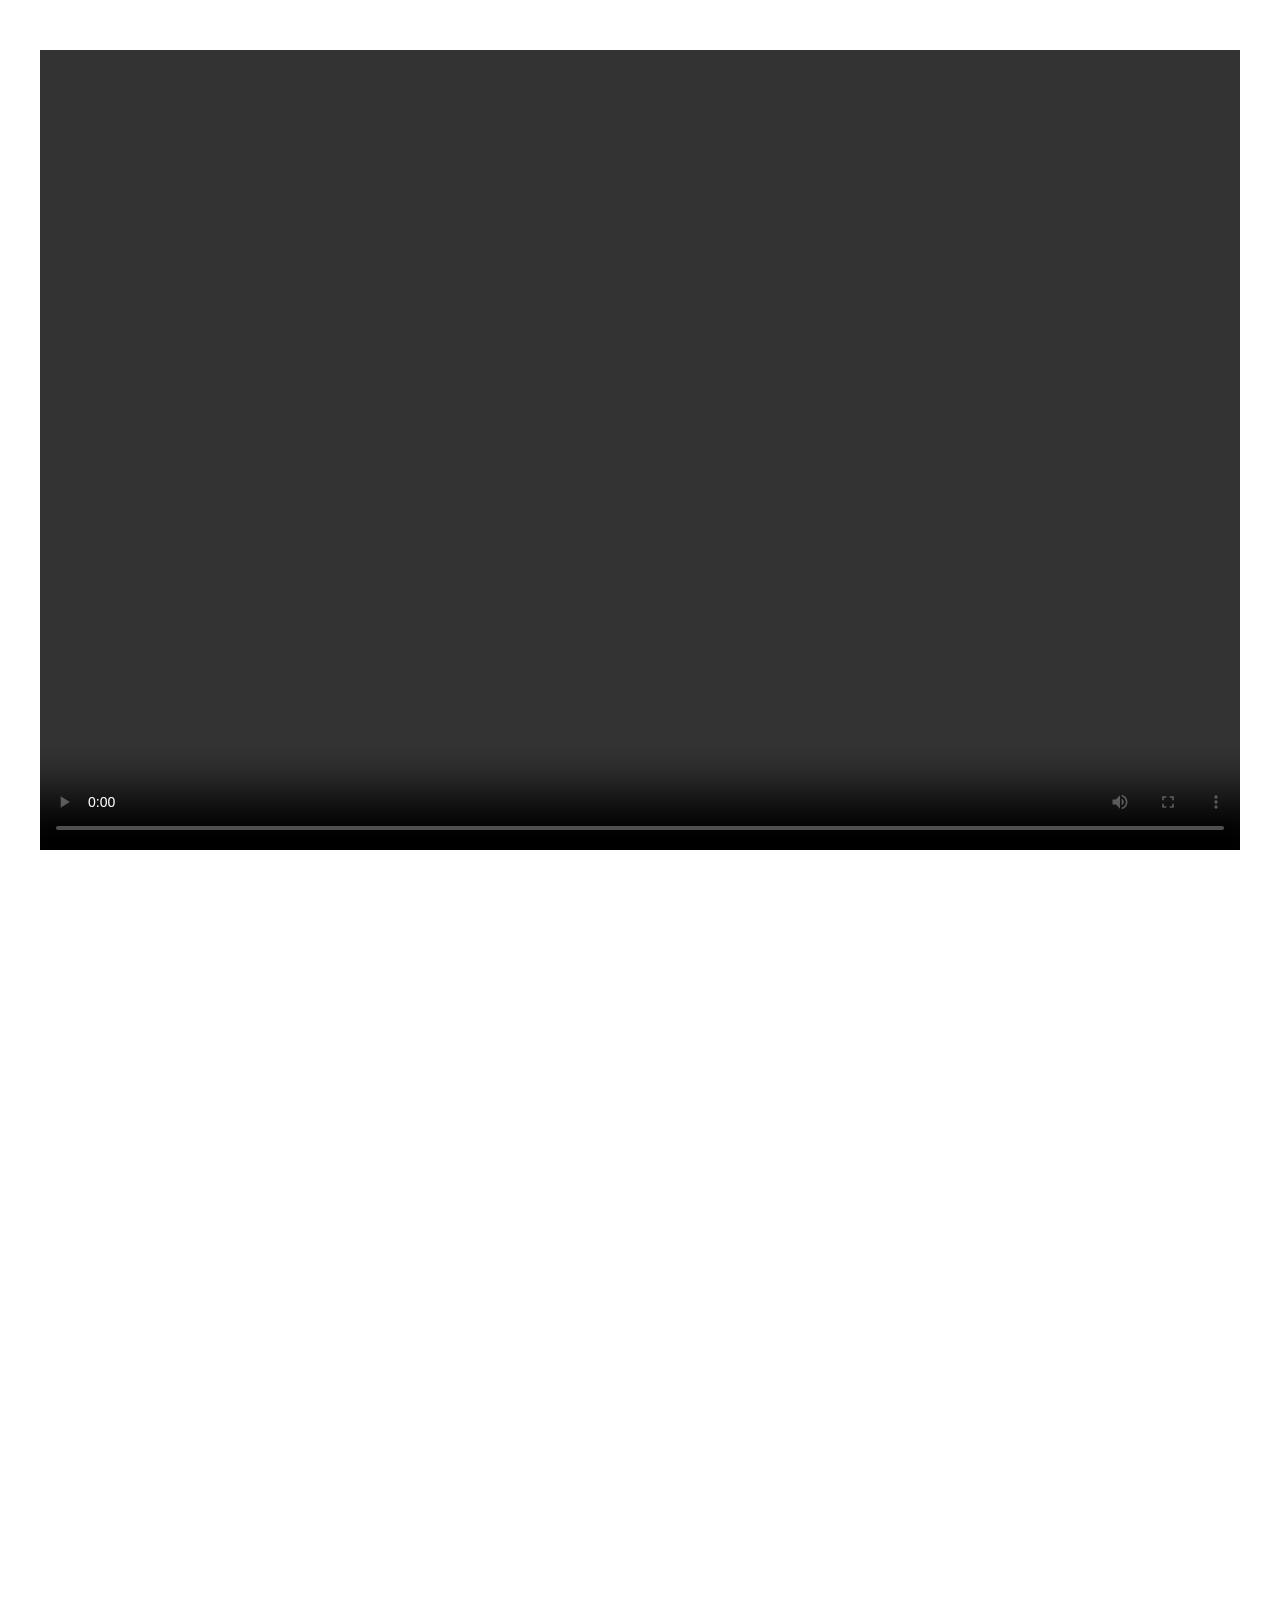
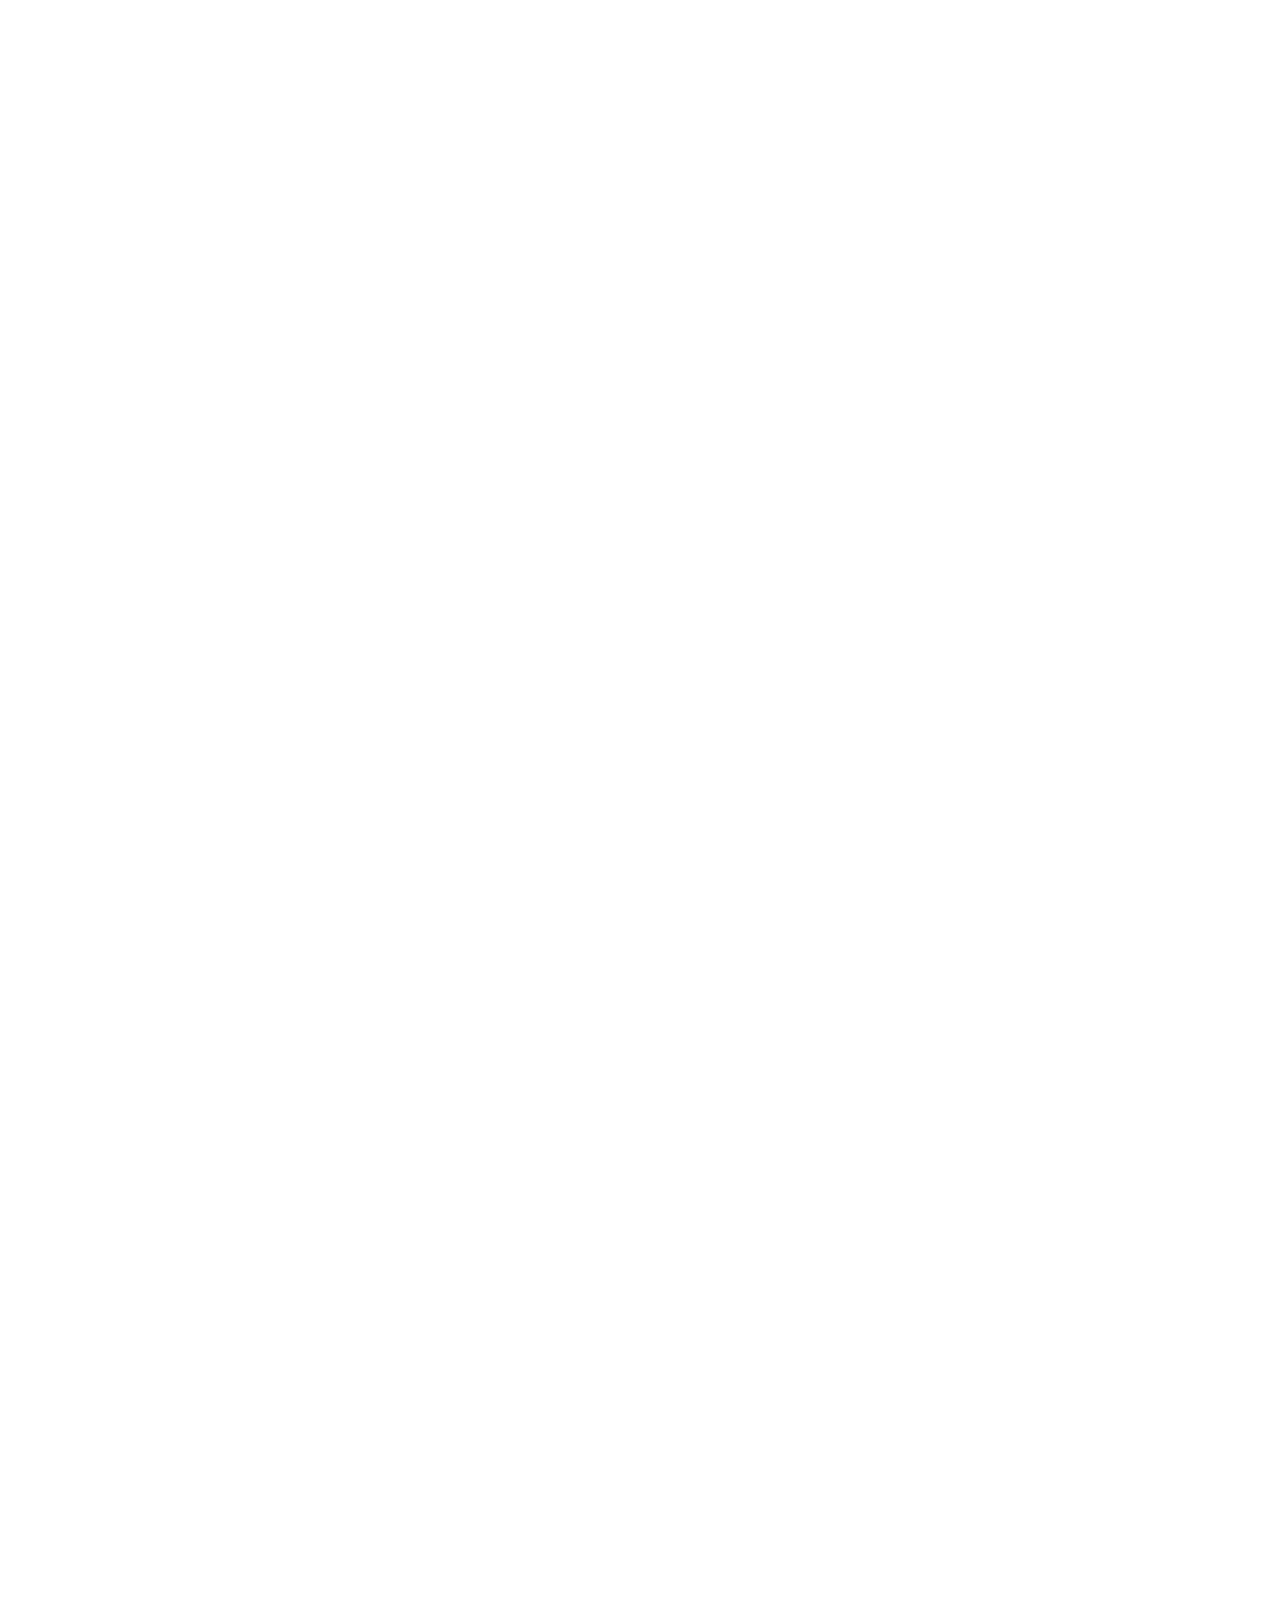
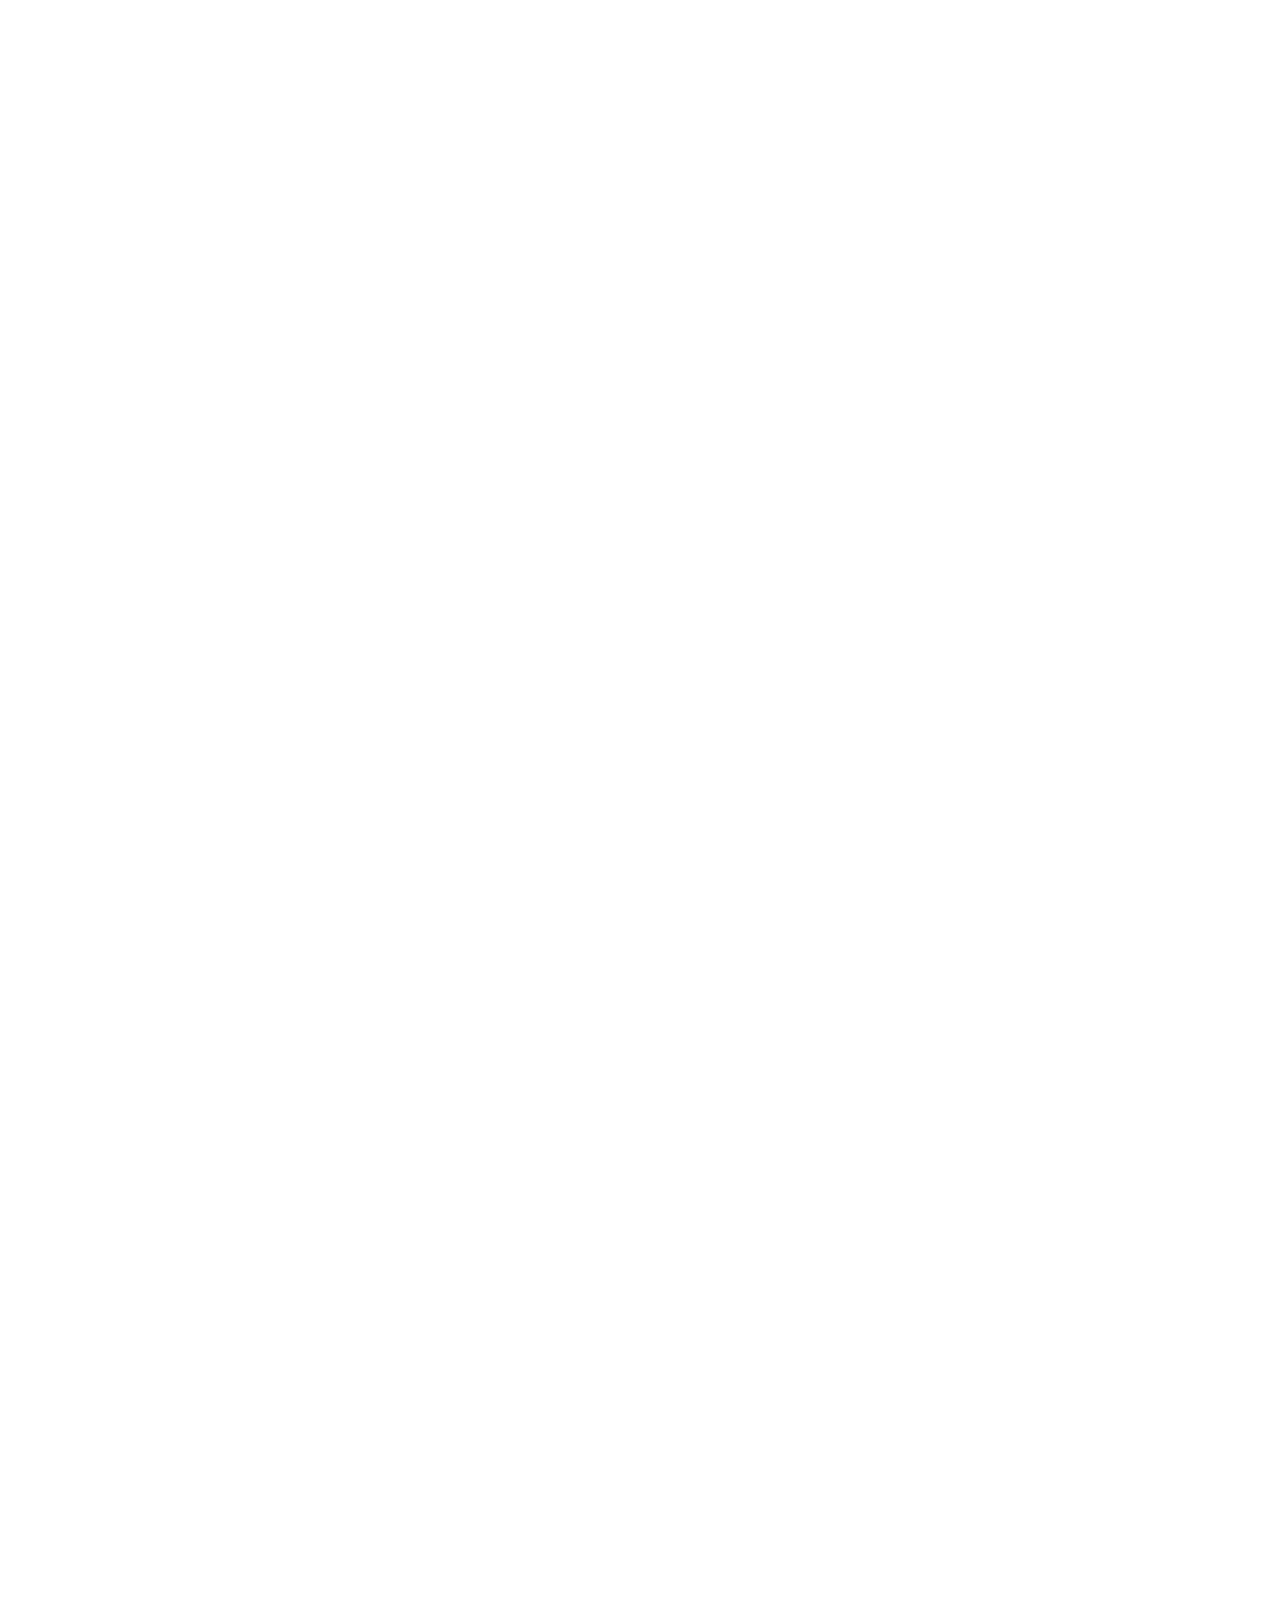
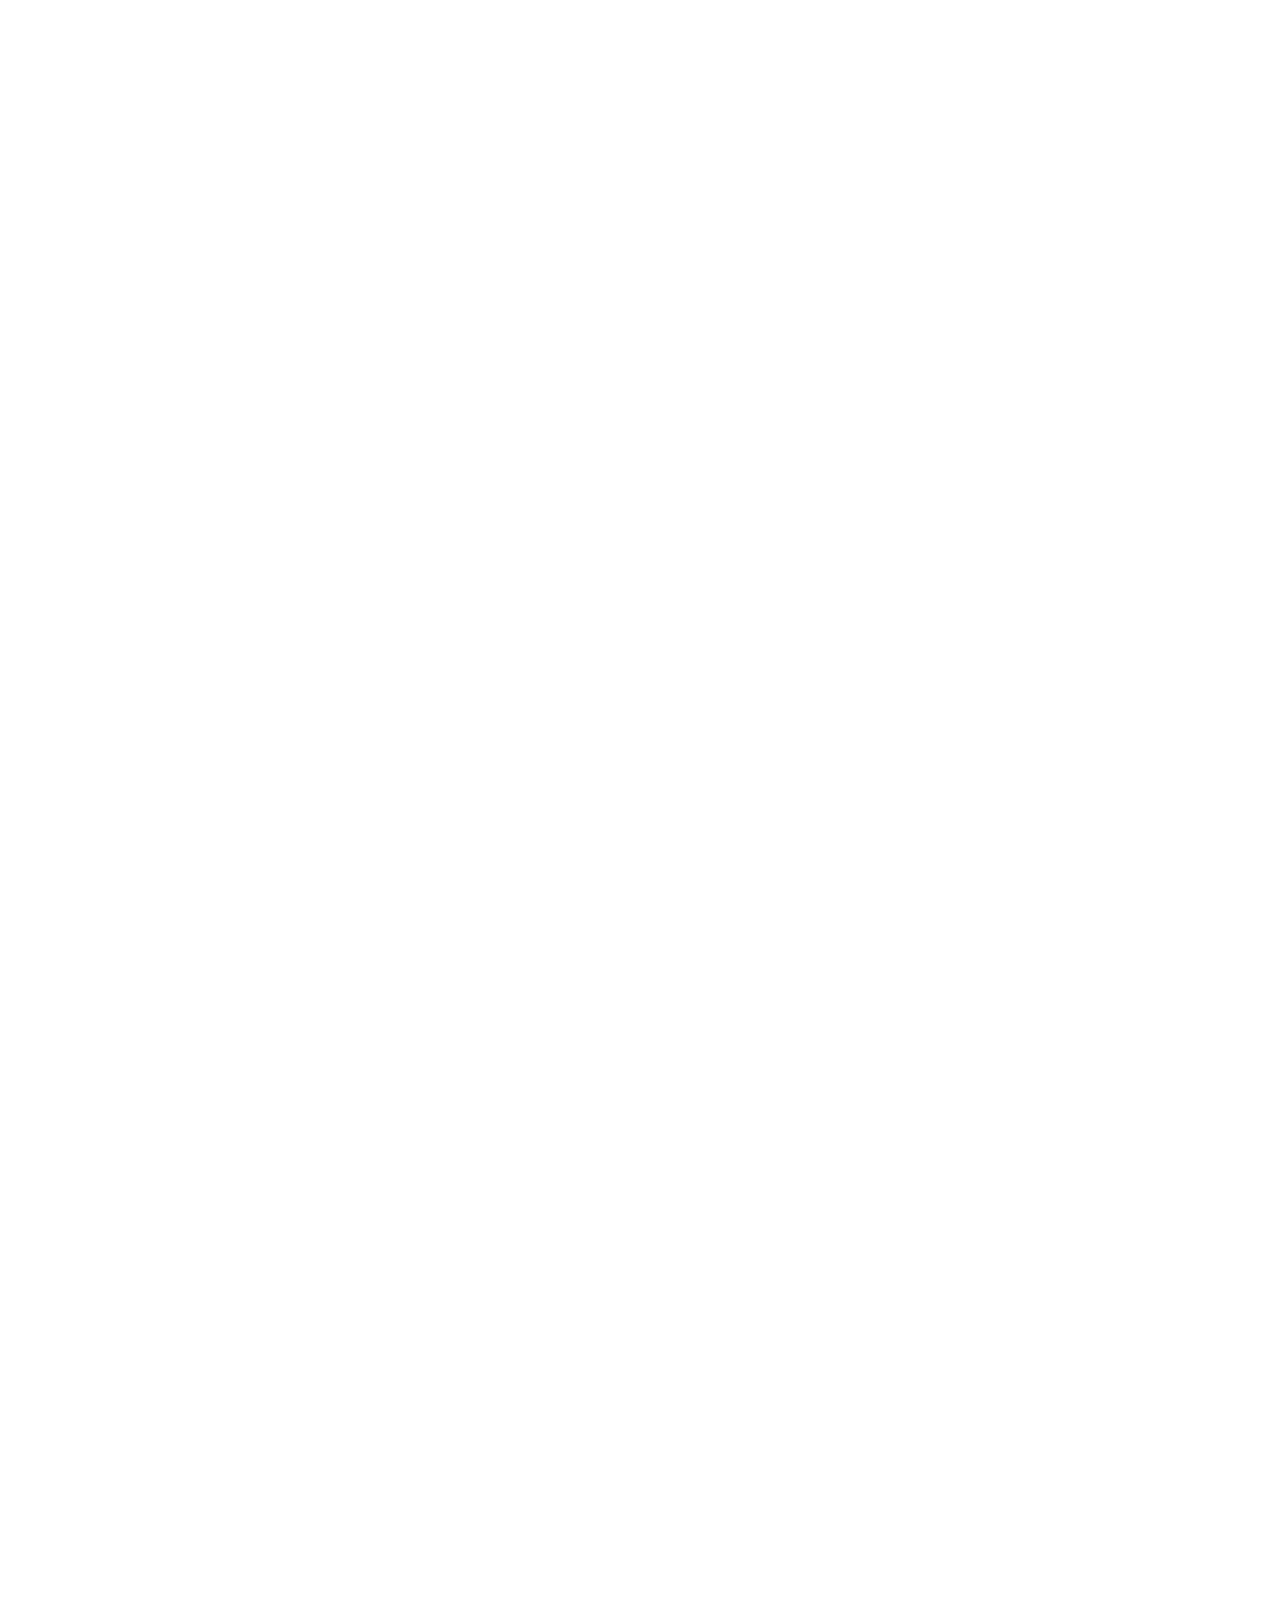
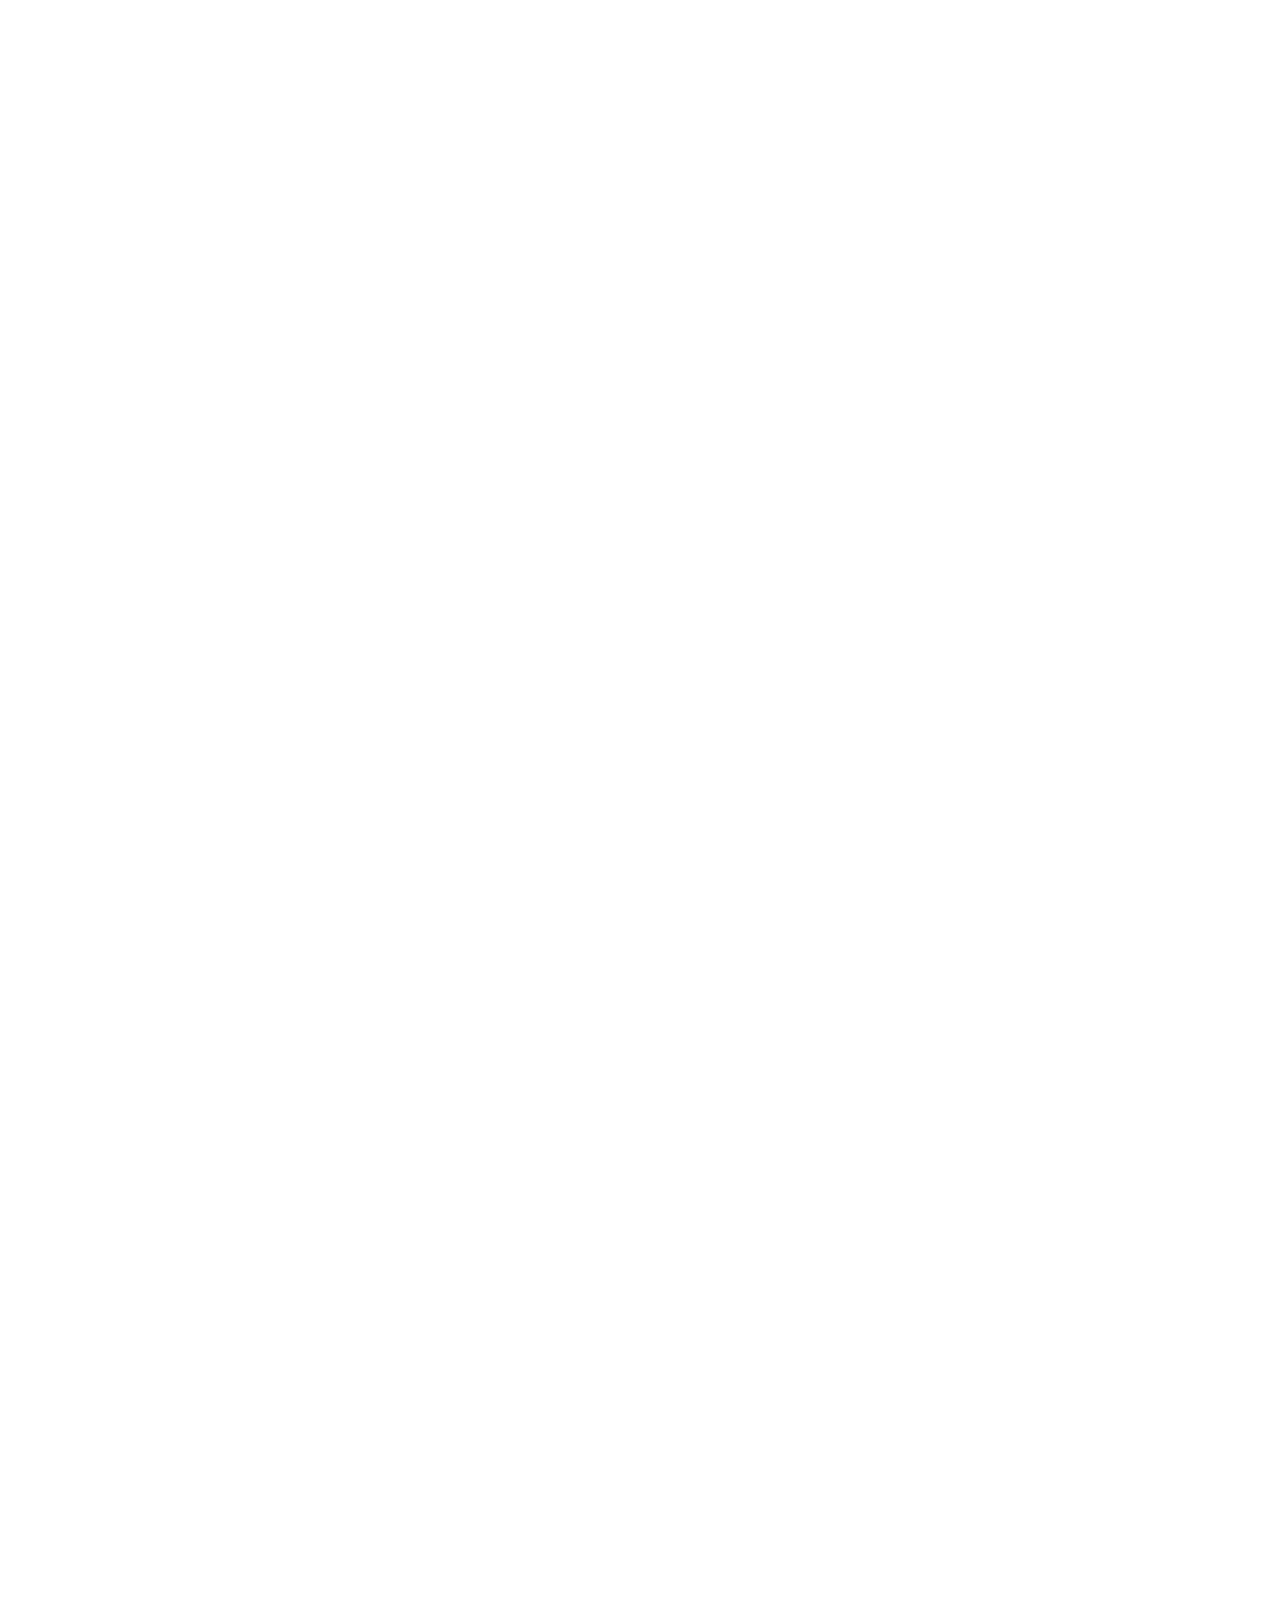
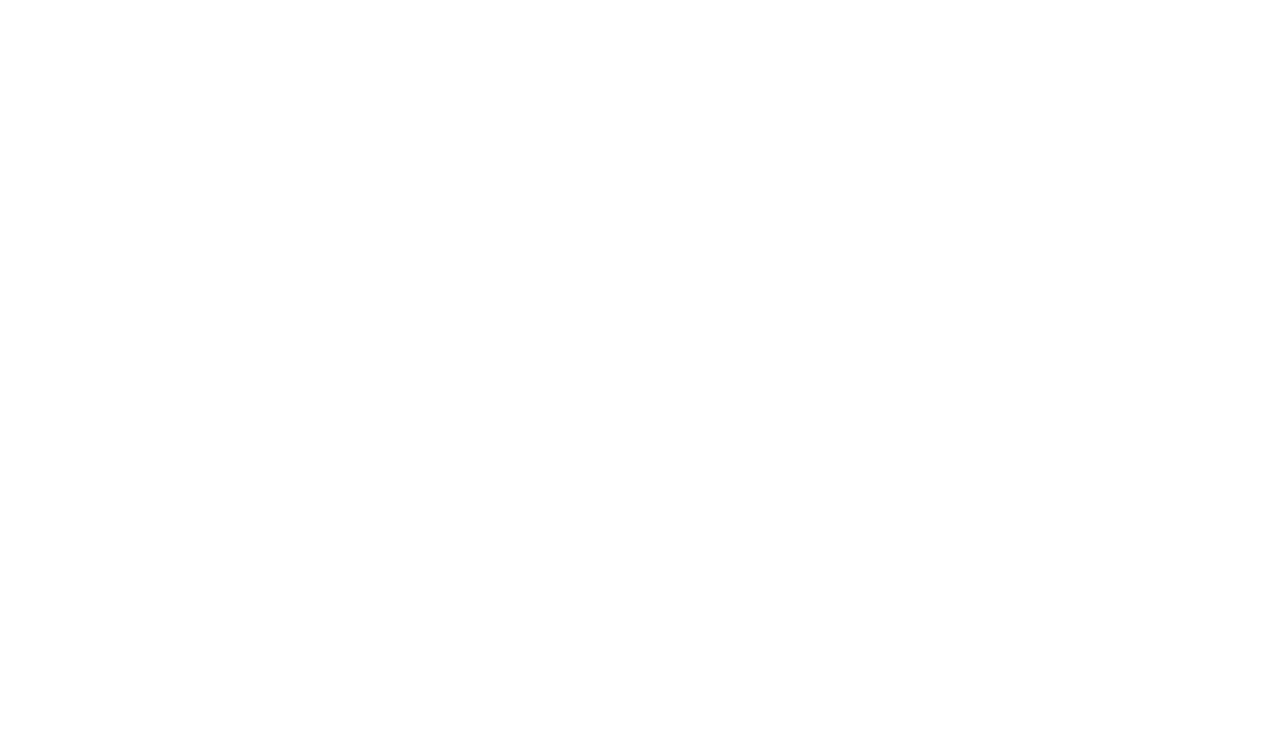
==== index.html @ afe3c500 "Change to default name" ====
<!DOCTYPE html>
<html>
  <head>
    <title> Example presentation </title>
    <link rel="stylesheet" href="css/impressStyle.css">
  </head>

  <body class="fallback-message">

    <div id="impress" data-transition-duration="500">
      
      <div class="step slide">
	<video controls>
	  <source src="video/severancePay.mp4">
	    Your browser is rubbish
	</video>
      </div>

      <div class="step slide">
	<video controls>
	  <source src="video/employeeFreakout.mp4">
	    Your browser is rubbish
	</video>
      </div>

      <div class="step slide"> <object type="image/svg+xml" data="SVG/process1.svg" class="svgSlide"> Something has gone wrong</object> </div>
      <div class="step"><object type="image/svg+xml" data="SVG/process2.svg" class="svgSlide"> Something has gone wrong </object></div>
      <div class="step"><object type="image/svg+xml" data="SVG/process3.svg" class="svgSlide"> Something has gone wrong </object></div>
      <div class="step"><object type="image/svg+xml" data="SVG/process4.svg" class="svgSlide"> Something has gone wrong </object></div>
      <div class="step"><object type="image/svg+xml" data="SVG/process5.svg" class="svgSlide"> Something has gone wrong </object></div>
      <div class="step"><object type="image/svg+xml" data="SVG/process6.svg" class="svgSlide"> Something has gone wrong </object></div>
      <div class="step"><object type="image/svg+xml" data="SVG/process7.svg" class="svgSlide"> Something has gone wrong </object></div>
      <div class="step"><object type="image/svg+xml" data="SVG/process8.svg" class="svgSlide"> Something has gone wrong </object></div>

      <div class="step slide"><object type="image/svg+xml" data="SVG/techSpacer.svg" class="svgSlide"> Something has gone wrong</object></div>
      <div class="step slide"><img src="banter/devWork.jpg" class="svgSlide"></div>
      

      <div class="step slide"><object type="image/svg+xml" data="SVG/software1.svg" class="svgSlide"> Something has gone wrong</object></div>
      <div class="step"><object type="image/svg+xml" data="SVG/software2.svg" class="svgSlide"> Something has gone wrong </object></div>
      <div class="step"><object type="image/svg+xml" data="SVG/software3.svg" class="svgSlide"> Something has gone wrong </object></div>
      <div class="step"><object type="image/svg+xml" data="SVG/software4.svg" class="svgSlide"> Something has gone wrong </object></div>
      <div class="step"><object type="image/svg+xml" data="SVG/software5.svg" class="svgSlide"> Something has gone wrong </object></div>

      <div class="step slide"><object type="image/svg+xml" data="SVG/software6.svg" class="svgSlide"> Something has gone wrong </object></div>
      <div class="step"><object type="image/svg+xml" data="SVG/software7.svg" class="svgSlide"> Something has gone wrong </object></div>
      <div class="step"><object type="image/svg+xml" data="SVG/software8.svg" class="svgSlide"> Something has gone wrong </object></div>

      <div class="step slide"><object type="image/svg+xml" data="SVG/UX1.svg" class="svgSlide"> Something has gone wrong </object></div>
      <div class="step"><object type="image/svg+xml" data="SVG/UX2.svg" class="svgSlide"> Something has gone wrong </object></div>
      <div class="step"><object type="image/svg+xml" data="SVG/UX3.svg" class="svgSlide"> Something has gone wrong </object></div>

      <div class="step slide"><img src="banter/UXMeeting.jpg" class="svgSlide"></div>

      <div class="step slide"><object type="image/svg+xml" data="SVG/UX4.svg" class="svgSlide"> Something has gone wrong </object></div>
      <div class="step"><object type="image/svg+xml" data="SVG/UX5.svg" class="svgSlide"> Something has gone wrong </object></div>
      <div class="step"><object type="image/svg+xml" data="SVG/UX6.svg" class="svgSlide"> Something has gone wrong </object></div>
      <div class="step"><object type="image/svg+xml" data="SVG/UX7.svg" class="svgSlide"> Something has gone wrong </object></div>

      <div class="step slide"><object type="image/svg+xml" data="SVG/UX8.svg" class="svgSlide"> Something has gone wrong </object></div>
      <div class="step"><object type="image/svg+xml" data="SVG/UX9.svg" class="svgSlide"> Something has gone wrong </object></div>
      <div class="step"><object type="image/svg+xml" data="SVG/UX10.svg" class="svgSlide"> Something has gone wrong </object></div>
      <div class="step"><object type="image/svg+xml" data="SVG/UX11.svg" class="svgSlide"> Something has gone wrong </object></div>

      <div class="step slide"> <object type="image/svg+xml" data="SVG/LL1.svg" class="svgSlide"> Something has gone wrong</object> </div>
      <div class="step"><object type="image/svg+xml" data="SVG/LL2.svg" class="svgSlide"> Something has gone wrong </object></div>
      <div class="step"><object type="image/svg+xml" data="SVG/LL3.svg" class="svgSlide"> Something has gone wrong </object></div>
      <div class="step"><object type="image/svg+xml" data="SVG/LL4.svg" class="svgSlide"> Something has gone wrong </object></div>
      <div class="step"><object type="image/svg+xml" data="SVG/LL5.svg" class="svgSlide"> Something has gone wrong </object></div>
      <div class="step"><object type="image/svg+xml" data="SVG/LL6.svg" class="svgSlide"> Something has gone wrong </object></div>

      <div class="step slide"> <object type="image/svg+xml" data="SVG/FD1.svg" class="svgSlide"> Something has gone wrong</object> </div>
      <div class="step"><object type="image/svg+xml" data="SVG/FD2.svg" class="svgSlide"> Something has gone wrong </object></div>
      <div class="step"><object type="image/svg+xml" data="SVG/FD3.svg" class="svgSlide"> Something has gone wrong </object></div>
      <div class="step"><object type="image/svg+xml" data="SVG/FD4.svg" class="svgSlide"> Something has gone wrong </object></div>
      <div class="step"><object type="image/svg+xml" data="SVG/FD5.svg" class="svgSlide"> Something has gone wrong </object></div>
      <div class="step"><object type="image/svg+xml" data="SVG/FD6.svg" class="svgSlide"> Something has gone wrong </object></div>
      <div class="step"><object type="image/svg+xml" data="SVG/FD7.svg" class="svgSlide"> Something has gone wrong </object></div>

      <div id="overview" class="step">
	<object type="image/svg+xml" data="SVG/logo.svg" class="svgSlide">
      </div>
      
      <script src="impress.js"> </script>
      <script src="jquery-2.1.1.min.js"></script>
      <script src="circleSlides.js"> </script>
  </body>

</html>
---- css/impressStyle.css ----
.step{
    width: 1200px;
    height: 800px;
}

.svgSlide{
    width: 100%;
    height: 100%;
}

.step {
    margin: 0;
    opacity: 0;

    -webkit-transition: opacity 1s;
    -moz-transition:    opacity 1s;
    -ms-transition:     opacity 1s;
    -o-transition:      opacity 1s;
    transition:         opacity 1s;
}

.step.active, .step.past, .step.present {opacity: 1}

video{
    width: 1200px;
    height: 800px;
}

#overview{
    z-index: -1;
    width: 550px;
    height: 200px;
}
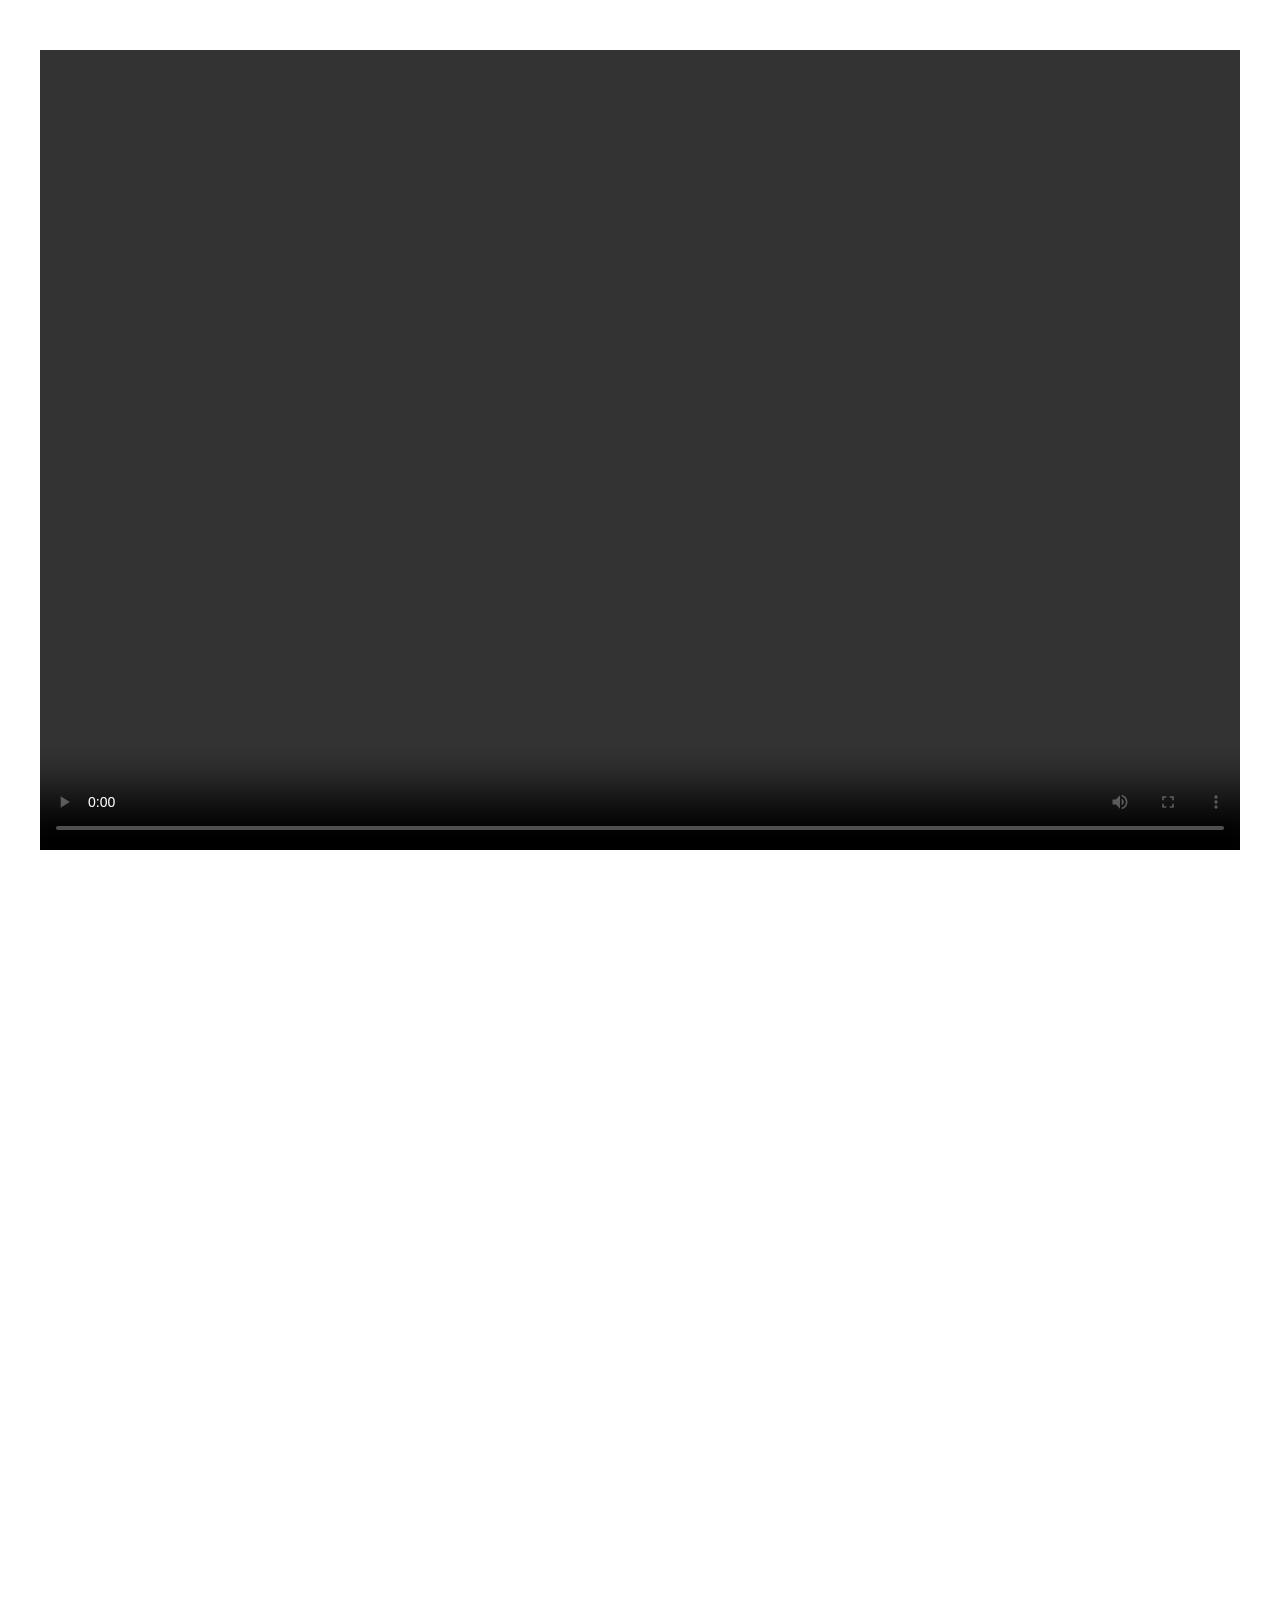
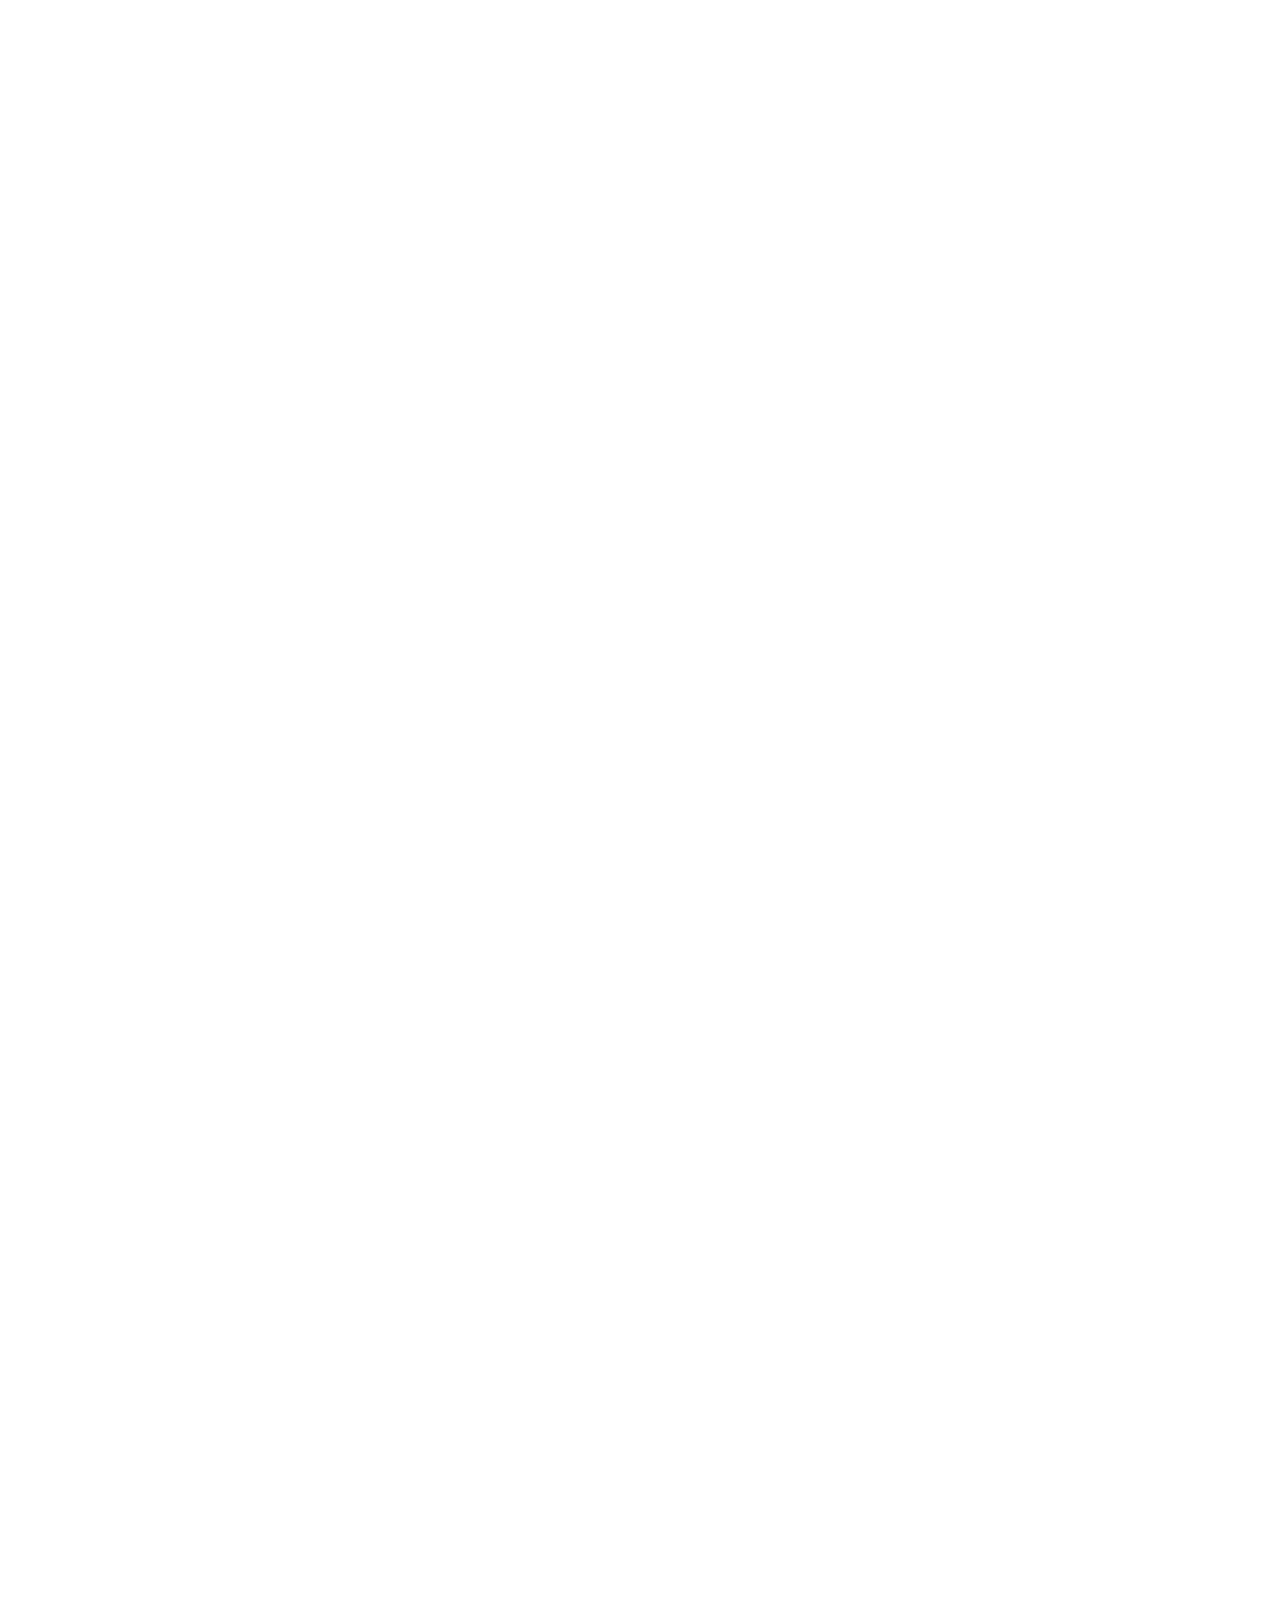
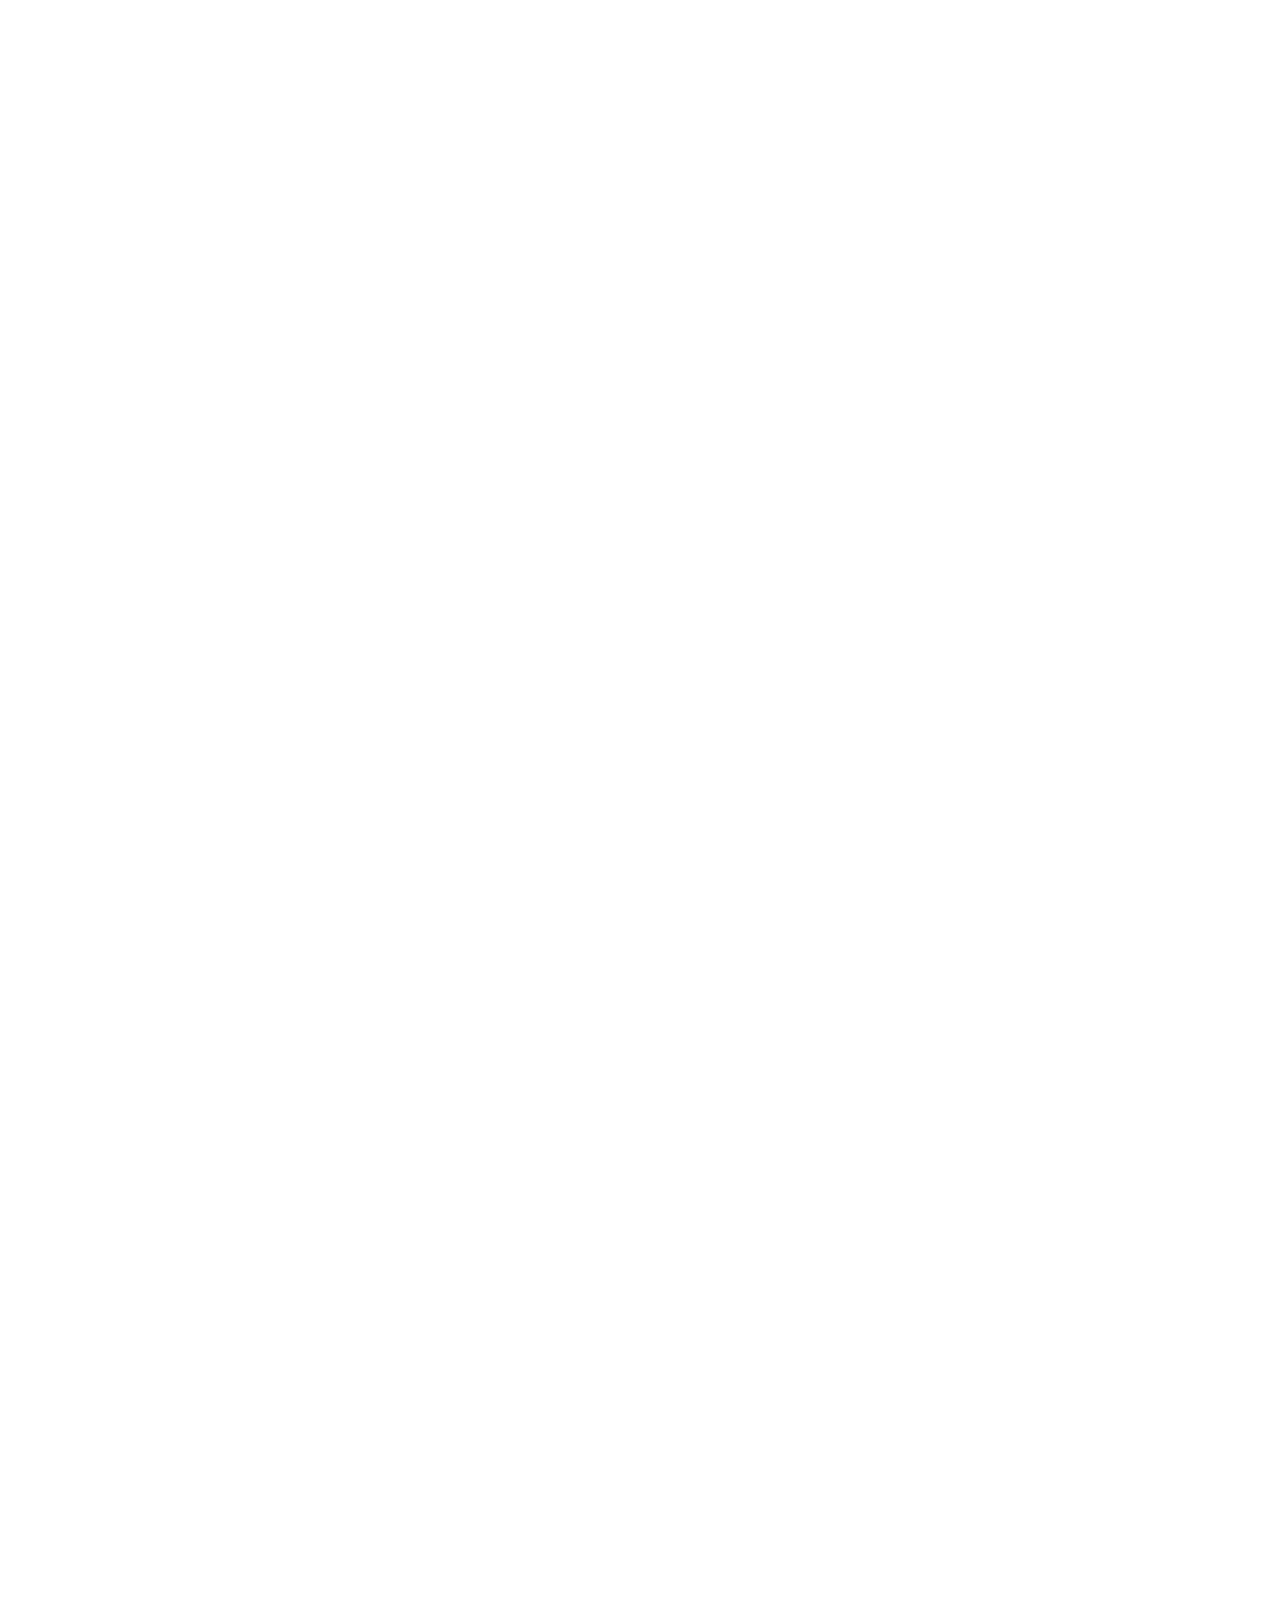
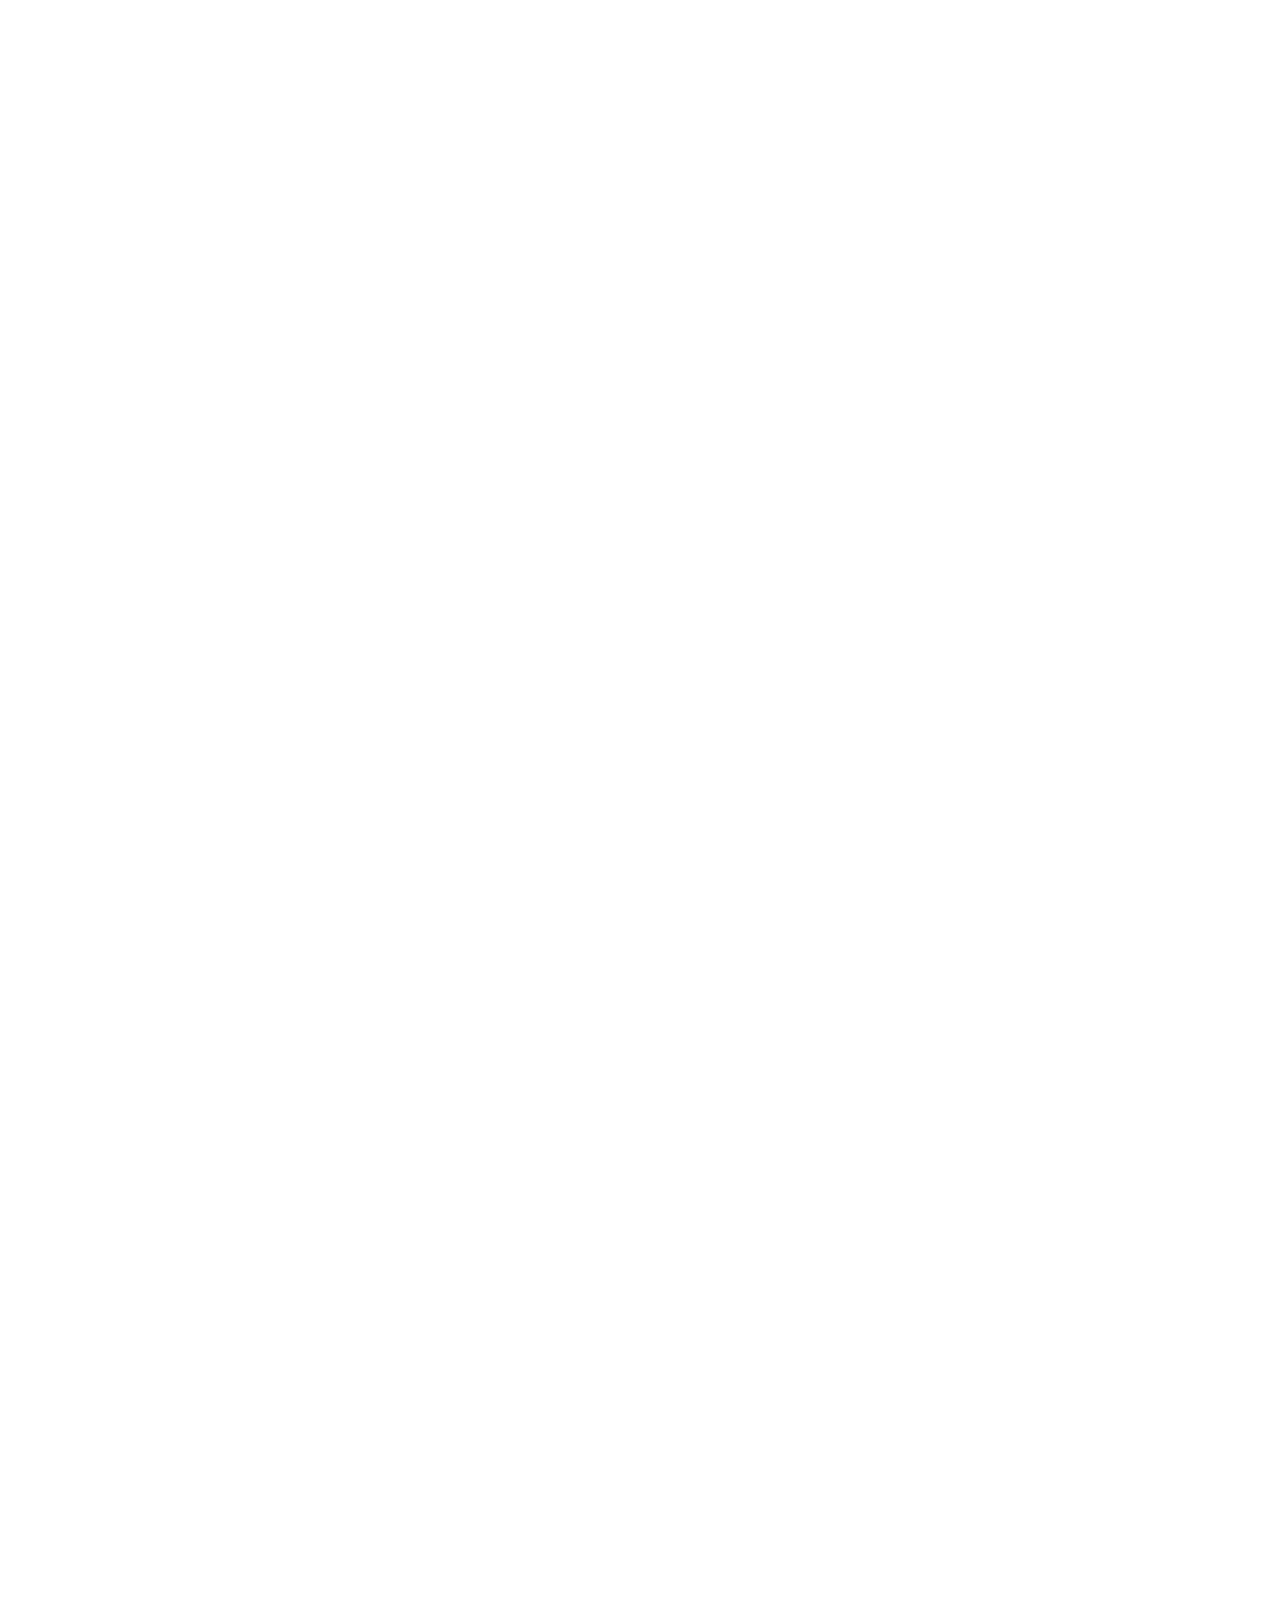
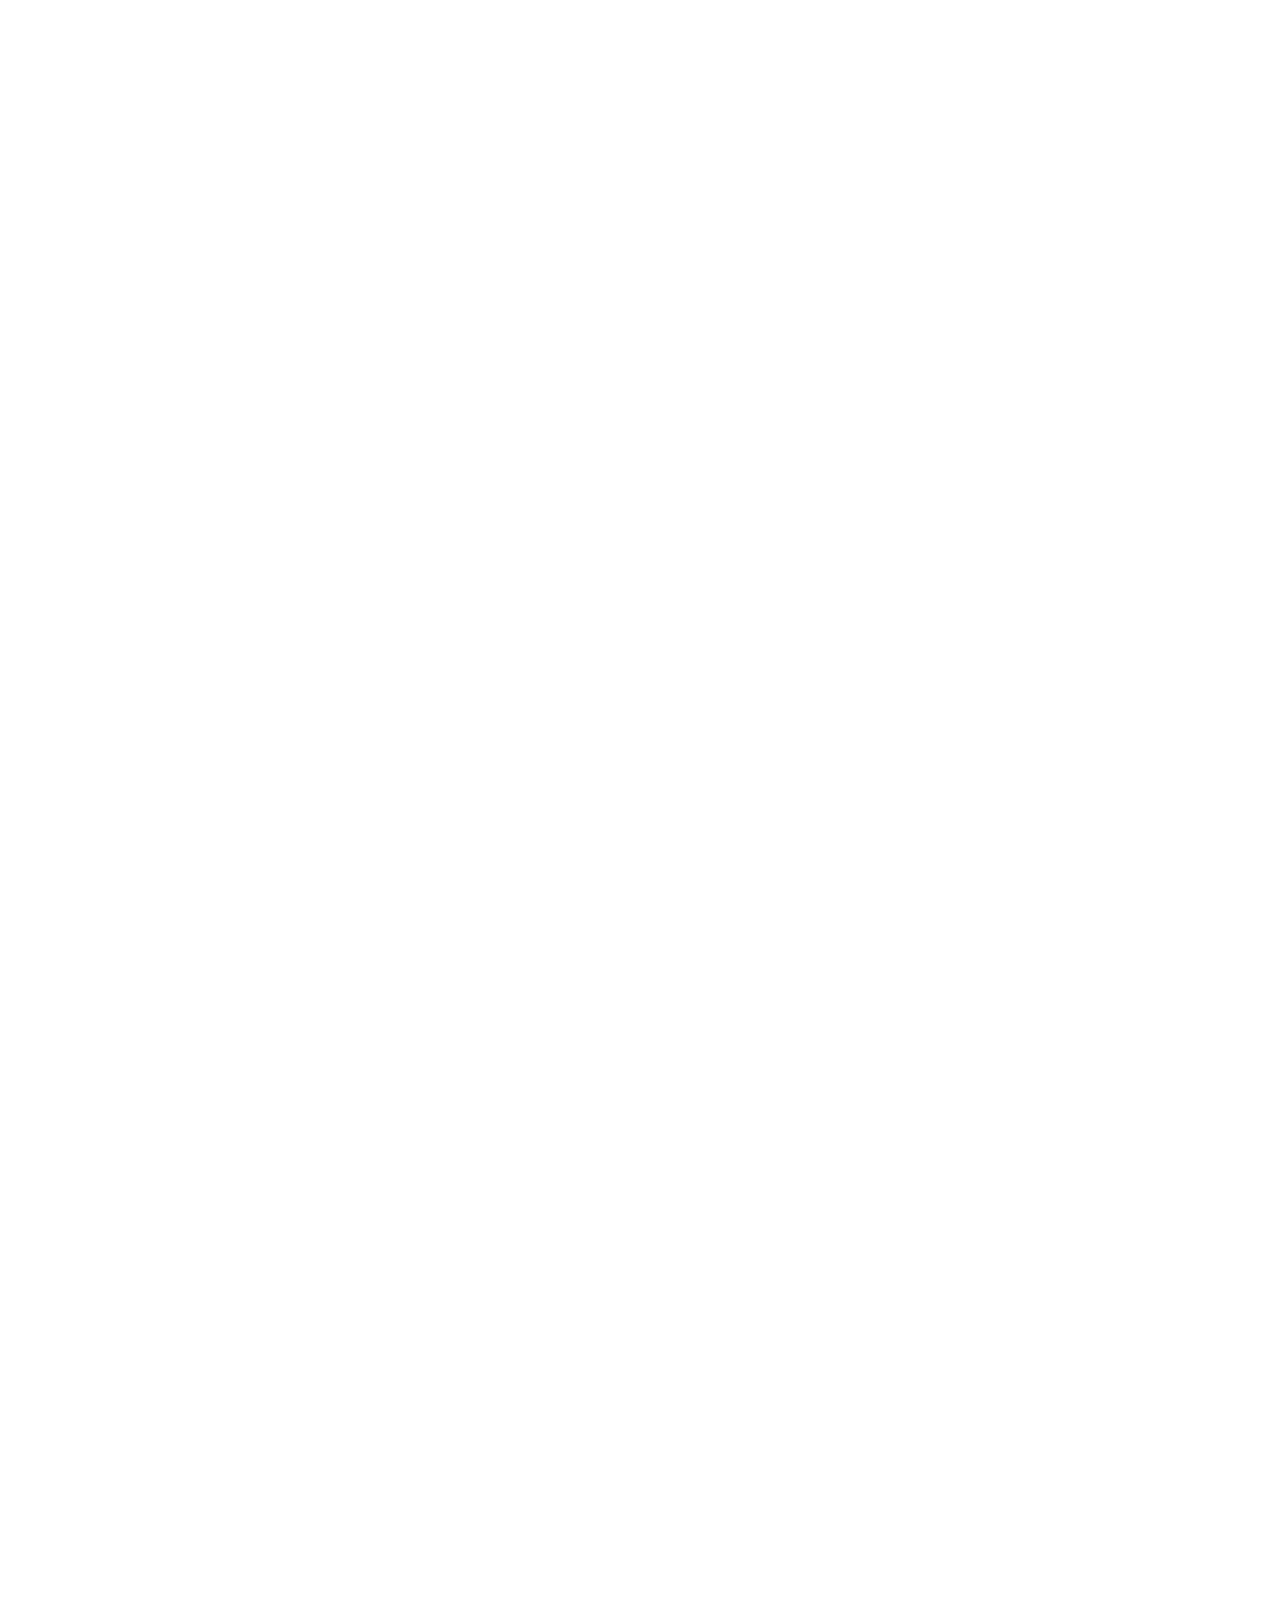
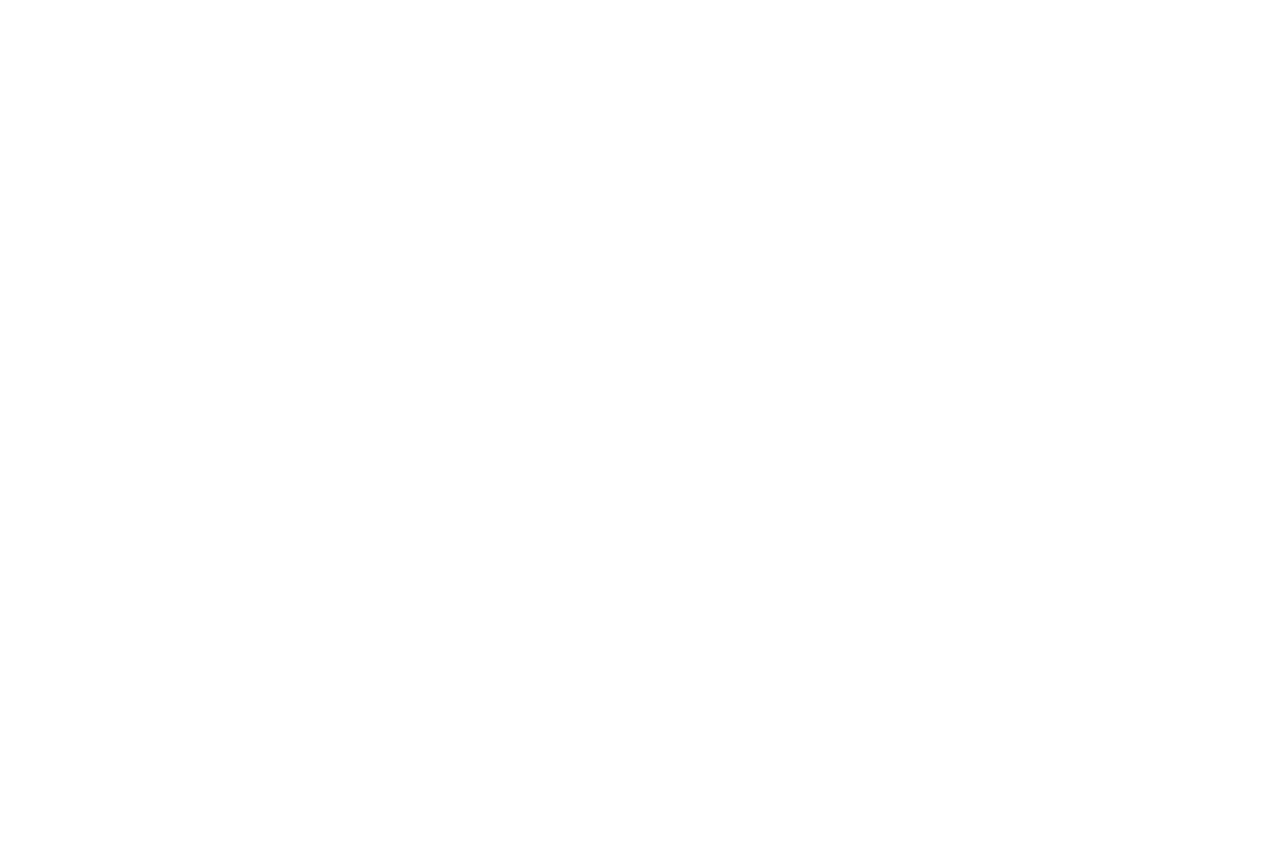
==== commit 18276a15: "Added in working together slides" ====
--- a/index.html
+++ b/index.html
@@ -33,7 +33,7 @@
       <div class="step"><object type="image/svg+xml" data="SVG/process8.svg" class="svgSlide"> Something has gone wrong </object></div>
 
       <div class="step slide"><object type="image/svg+xml" data="SVG/techSpacer.svg" class="svgSlide"> Something has gone wrong</object></div>
-      <div class="step slide"><img src="banter/devWork.jpg" class="svgSlide"></div>
+      <div class="step slide"><img src="banter/devWork.png" class="svgSlide"></div>
       
 
       <div class="step slide"><object type="image/svg+xml" data="SVG/software1.svg" class="svgSlide"> Something has gone wrong</object></div>
@@ -50,7 +50,7 @@
       <div class="step"><object type="image/svg+xml" data="SVG/UX2.svg" class="svgSlide"> Something has gone wrong </object></div>
       <div class="step"><object type="image/svg+xml" data="SVG/UX3.svg" class="svgSlide"> Something has gone wrong </object></div>
 
-      <div class="step slide"><img src="banter/UXMeeting.jpg" class="svgSlide"></div>
+      <div class="step slide"><img src="banter/UXMeeting.png" class="svgSlide"></div>
 
       <div class="step slide"><object type="image/svg+xml" data="SVG/UX4.svg" class="svgSlide"> Something has gone wrong </object></div>
       <div class="step"><object type="image/svg+xml" data="SVG/UX5.svg" class="svgSlide"> Something has gone wrong </object></div>
@@ -61,6 +61,9 @@
       <div class="step"><object type="image/svg+xml" data="SVG/UX9.svg" class="svgSlide"> Something has gone wrong </object></div>
       <div class="step"><object type="image/svg+xml" data="SVG/UX10.svg" class="svgSlide"> Something has gone wrong </object></div>
       <div class="step"><object type="image/svg+xml" data="SVG/UX11.svg" class="svgSlide"> Something has gone wrong </object></div>
+
+      <div class="step slide"><object type="image/svg+xml" data="SVG/workingTogether1.svg" class="svgSlide"> Something has gone wrong </object></div>
+      <div class="step"><object type="image/svg+xml" data="SVG/workingTogether2.svg" class="svgSlide"> Something has gone wrong </object></div>
 
       <div class="step slide"> <object type="image/svg+xml" data="SVG/LL1.svg" class="svgSlide"> Something has gone wrong</object> </div>
       <div class="step"><object type="image/svg+xml" data="SVG/LL2.svg" class="svgSlide"> Something has gone wrong </object></div>
@@ -74,7 +77,6 @@
       <div class="step"><object type="image/svg+xml" data="SVG/FD3.svg" class="svgSlide"> Something has gone wrong </object></div>
       <div class="step"><object type="image/svg+xml" data="SVG/FD4.svg" class="svgSlide"> Something has gone wrong </object></div>
       <div class="step"><object type="image/svg+xml" data="SVG/FD5.svg" class="svgSlide"> Something has gone wrong </object></div>
-      <div class="step"><object type="image/svg+xml" data="SVG/FD6.svg" class="svgSlide"> Something has gone wrong </object></div>
       <div class="step"><object type="image/svg+xml" data="SVG/FD7.svg" class="svgSlide"> Something has gone wrong </object></div>
 
       <div id="overview" class="step">
